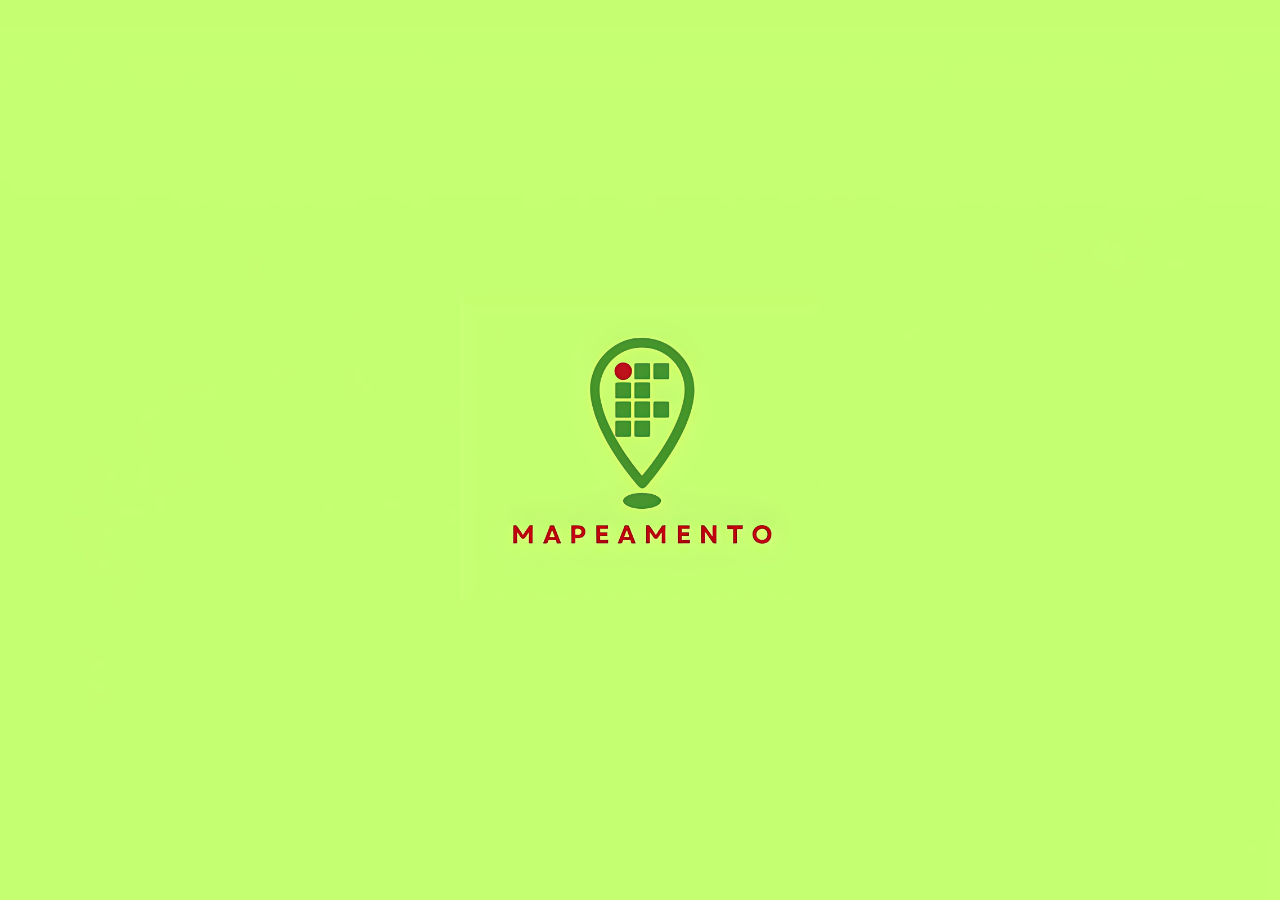
==== index.html @ 573bcdc9 "3° commit oficial, mudei logo.html para index.html" ====
<!DOCTYPE html>
<html lang="pt-br">
<head>
    <meta charset="UTF-8">
    <meta name="viewport" content="width=device-width, initial-scale=1.0">
    <title>Mapeamento</title>
    <link rel="stylesheet" href="logo.css">
</head>
<body>

    <div class="container">
        <img src="imagens/logo.png" alt="Logo Mapeamento" class="logo">
    </div>

    <script>
        // Após 3 segundos começa o fade out
        setTimeout(() => {
          const logo = document.querySelector('.logo');
          logo.style.transition = 'opacity 1s ease'; // duração 1 segundo
          logo.style.opacity = '0';
          }, 3700);

        //Após 5 segundos, redireciona para mapa1.html
        setTimeout(() => {
          window.location.href = "mapa1.html";
          }, 5000);

        // Redireciona imediatamente se clicar na tela
        document.body.addEventListener('click', () => {
        clearTimeout(redirectTimeout);
        redirectToMapa();
        });

    </script>

</body>
</html>
---- logo.css ----
/* Remove margens padrão */
* {
    margin: 0;
    padding: 0;
    box-sizing: border-box;
}

/* Tela verde ocupando tudo */
body {
    height: 100vh;
    display: flex;
    justify-content: center;
    align-items: center;
    margin: 0;
    padding: 0;
    box-sizing: border-box;
}

body {
    height: 100vh;
    background-image: url("imagens/fundoverdelogo.png");
    background-size: cover;       /* cobre toda a tela */
    background-position: center;  /* centraliza */
    background-repeat: no-repeat; /* não repete */
    
    display: flex;
    justify-content: center;
    align-items: center;
}

.logo {
    width: 250px;
    opacity: 1;
}

/* Centraliza conteúdo */
.container {
    text-align: center;
}

/* Ajusta tamanho da logo */
.logo {
    width: 450px;
    max-width: 80%;
}
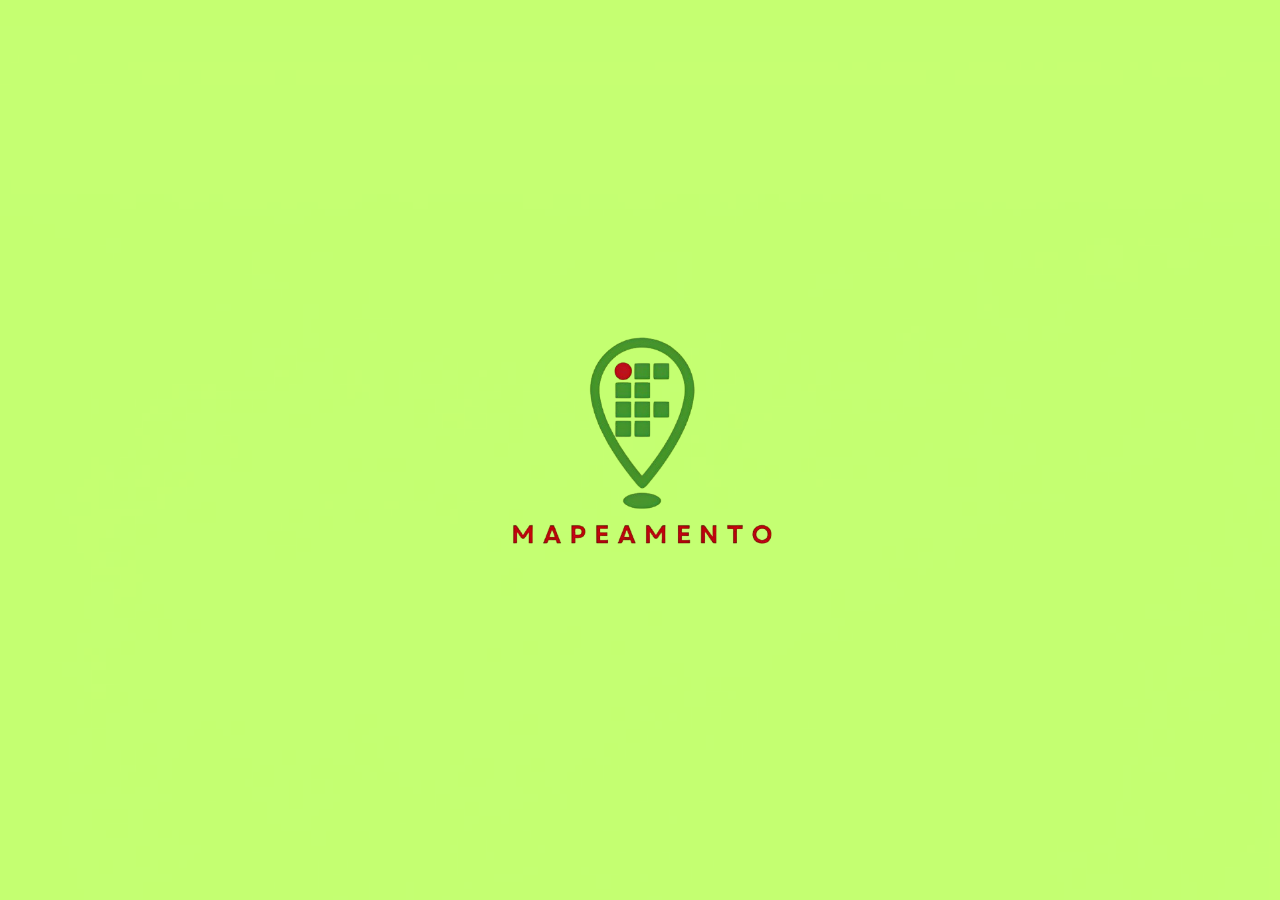
==== commit 1163ab3d: "abc" ====
--- a/index.html
+++ b/index.html
@@ -3,8 +3,9 @@
 <head>
     <meta charset="UTF-8">
     <meta name="viewport" content="width=device-width, initial-scale=1.0">
-    <title>Mapeamento</title>
-    <link rel="stylesheet" href="logo.css">
+    <title>IF Mapeamento</title>
+    <link rel="stylesheet" href="logo-do-inicio.css">
+    <script src="temporizadordalogo.js"></script>
 </head>
 <body>
 
@@ -12,26 +13,5 @@
         <img src="imagens/logo.png" alt="Logo Mapeamento" class="logo">
     </div>
 
-    <script>
-        // Após 3 segundos começa o fade out
-        setTimeout(() => {
-          const logo = document.querySelector('.logo');
-          logo.style.transition = 'opacity 1s ease'; // duração 1 segundo
-          logo.style.opacity = '0';
-          }, 3700);
-
-        //Após 5 segundos, redireciona para mapa1.html
-        setTimeout(() => {
-          window.location.href = "mapa1.html";
-          }, 5000);
-
-        // Redireciona imediatamente se clicar na tela
-        document.body.addEventListener('click', () => {
-        clearTimeout(redirectTimeout);
-        redirectToMapa();
-        });
-
-    </script>
-
 </body>
 </html>
--- a/logo-do-inicio.css
+++ b/logo-do-inicio.css
@@ -0,0 +1,45 @@
+/* Remove margens padrão */
+* {
+    margin: 0;
+    padding: 0;
+    box-sizing: border-box;
+}
+
+/* Tela verde ocupando tudo */
+body {
+    height: 100vh;
+    display: flex;
+    justify-content: center;
+    align-items: center;
+    margin: 0;
+    padding: 0;
+    box-sizing: border-box;
+}
+
+body {
+    height: 100vh;
+    background-image: url("imagens/fundoverdelogo.png");
+    background-size: cover;       /* cobre toda a tela */
+    background-position: center;  /* centraliza */
+    background-repeat: no-repeat; /* não repete */
+    
+    display: flex;
+    justify-content: center;
+    align-items: center;
+}
+
+.logo {
+    width: 250px;
+    opacity: 1;
+}
+
+/* Centraliza conteúdo */
+.container {
+    text-align: center;
+}
+
+/* Ajusta tamanho da logo */
+.logo {
+    width: 450px;
+    max-width: 80%;
+}
